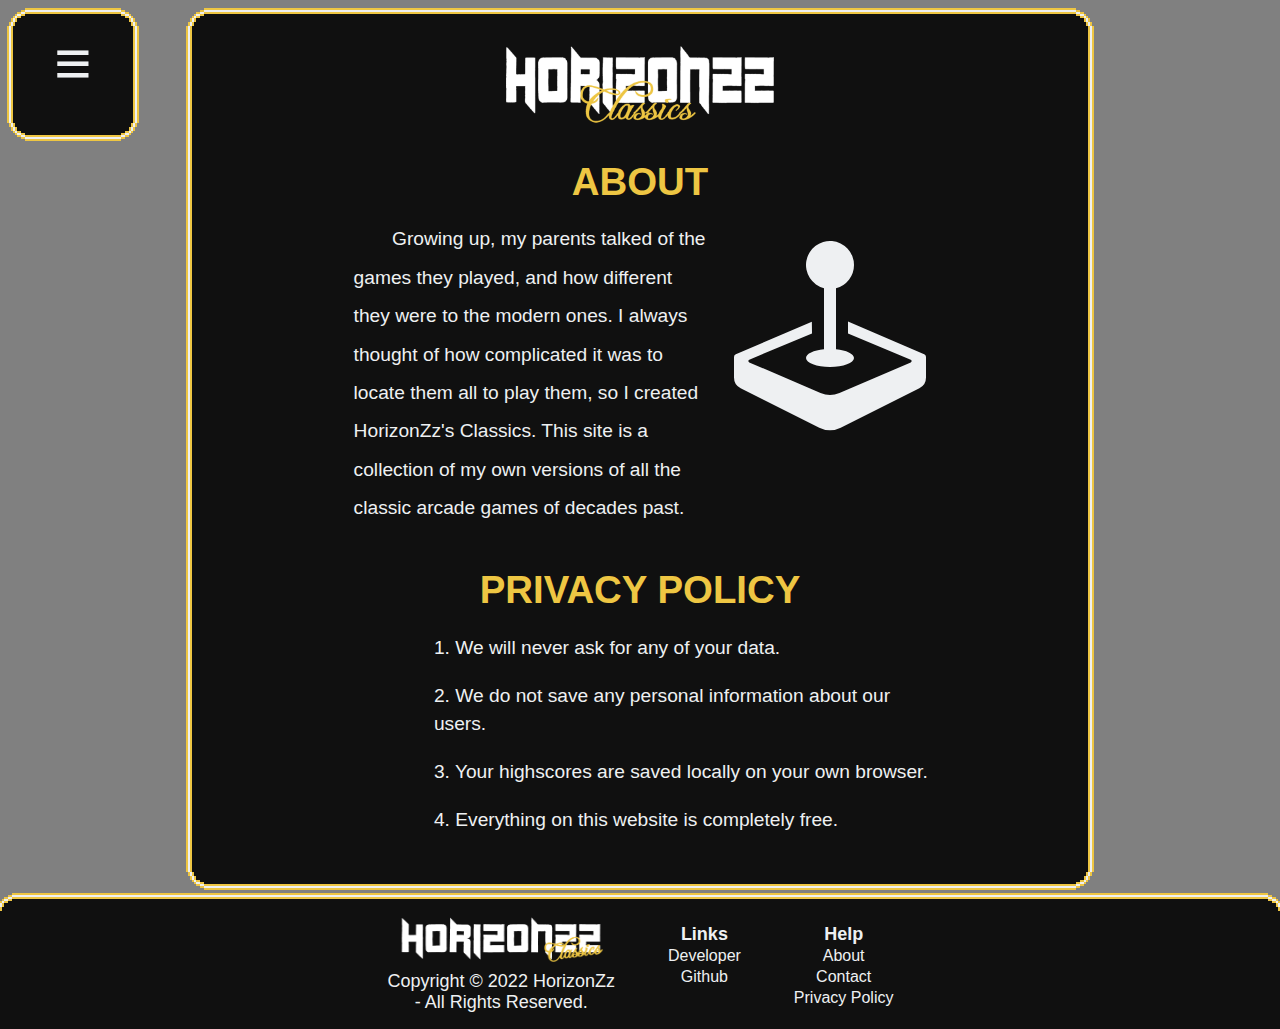
==== about.html @ 57a7f118 "Add work to github" ====
<!DOCTYPE html>
<html>
    <head>
        <meta charset=UTF-8>
        <title>About</title>
        <link rel="shortcut icon" type=image/x-icon href=web_img/hc_icon.ico>
        <link rel="apple-touch-icon" href=web_img/hc_icon.png>
        <meta name=msapplication-square70x70logo href=web_img/hc_icon.png>
        <meta name=msapplication-square150x150logo href=web_img/hc_icon.png>
        <meta name=msapplication-square310x310logo href=web_img/hc_icon.png>
        <meta name=msapplication-wide310x150logo href=web_img/hc_icon.png>
        <meta name=msapplication-TileColor content=#101010;>
        <link rel=stylesheet href=css/style.css>
        <script src=https://code.jquery.com/jquery-3.6.0.js></script>
        <script src=menuFunction.js></script>
    </head>
    <body>
        <div class=content>
            <div class=sidemenu id=sidemenu>
                <span id=menu_tog onclick='$("#sidemenu").toggleClass("expanded");replaceMenu($(this).attr("id"));'><a class=gb style=font-size:4em;><b>≡</b></a></span>
            </div>
            <div id=back2>
                <div id=abt_cont>
                    <img id=hc_logo src=web_img/hc_logo.png alt='horizonzz classics' height=75px>
                    <h1 class=secTitle id=about_title style=margin-bottom:-0.1em;><a style=font-size:larger;>ABOUT</a></h1>
                    <div id=desc_lists>
                        <p id=abtTxt>&emsp;&emsp;Growing up, my parents talked of the games they played, and how different they were to the modern ones. I always thought of how complicated it was to locate them all to play them, so I created HorizonZz's Classics. This site is a collection of my own versions of all the classic arcade games of decades past. </p>
                        <p style=margin-top:2.5em;><svg xmlns="http://www.w3.org/2000/svg" width="12em" height="12em" fill="currentColor" class="bi bi-joystick" viewBox="0 0 16 16">
                            <path d="M10 2a2 2 0 0 1-1.5 1.937v5.087c.863.083 1.5.377 1.5.726 0 .414-.895.75-2 .75s-2-.336-2-.75c0-.35.637-.643 1.5-.726V3.937A2 2 0 1 1 10 2z"/>
                            <path d="M0 9.665v1.717a1 1 0 0 0 .553.894l6.553 3.277a2 2 0 0 0 1.788 0l6.553-3.277a1 1 0 0 0 .553-.894V9.665c0-.1-.06-.19-.152-.23L9.5 6.715v.993l5.227 2.178a.125.125 0 0 1 .001.23l-5.94 2.546a2 2 0 0 1-1.576 0l-5.94-2.546a.125.125 0 0 1 .001-.23L6.5 7.708l-.013-.988L.152 9.435a.25.25 0 0 0-.152.23z"/>
                        </svg></p>
                    </div>
                    <h1 class=secTitle id=policy_title><a style=font-size:larger;>PRIVACY POLICY</a></h1>
                    <p id=polTxt>1. We will never ask for any of your data.</p>
                    <p id=polTxt>2. We do not save any personal information about our users.</p>
                    <p id=polTxt>3. Your highscores are saved locally on your own browser.</p>
                    <p id=polTxt>4. Everything on this website is completely free.</p>
                </div>
            </div>
        </div>
        <div id=footer_cont>
            <footer id=footer>
                <ul id=footerUL name=branding style=padding-left:1px>
                    <li id=footerLIT><img src=web_img/horizonzzlogo.png alt=horizonzz height=55px></li>
                    <li id=footerLIT><a> Copyright © 2022 HorizonZz </a></li>
                    <li id=footerLIT><a> - All Rights Reserved. </a></li>
                </ul>
                <ul id=footerUL name=links style=margin-left:13px>
                    <li id=footerLIT style=margin-top:13px><a> <b>Links</b> </a></li>
                    <li id=footerLI><a href=https://horizonzz.com target=_blank rel="noopener noreferrer">Developer</a></li>
                    <li id=footerLI><a href=https://github.com/Git-HorizonZz target=_blank rel="noopener noreferrer">Github</a></li>
                </ul>
                <ul id=footerUL name=links style=margin-left:13px>
                    <li id=footerLIT style=margin-top:13px;><a><b>Help</b></a></li>
                    <li id=footerLI><a href=about.html>About</a></li>
                    <li id=footerLI><a id="link" href="mailto:horizonzzQuery@gmail.com">Contact</a></li>
                    <li id=footerLI><a href=about.html#policy_title>Privacy Policy</a></li>
                </ul>
            </footer>
        </div>
    </body>
</html>
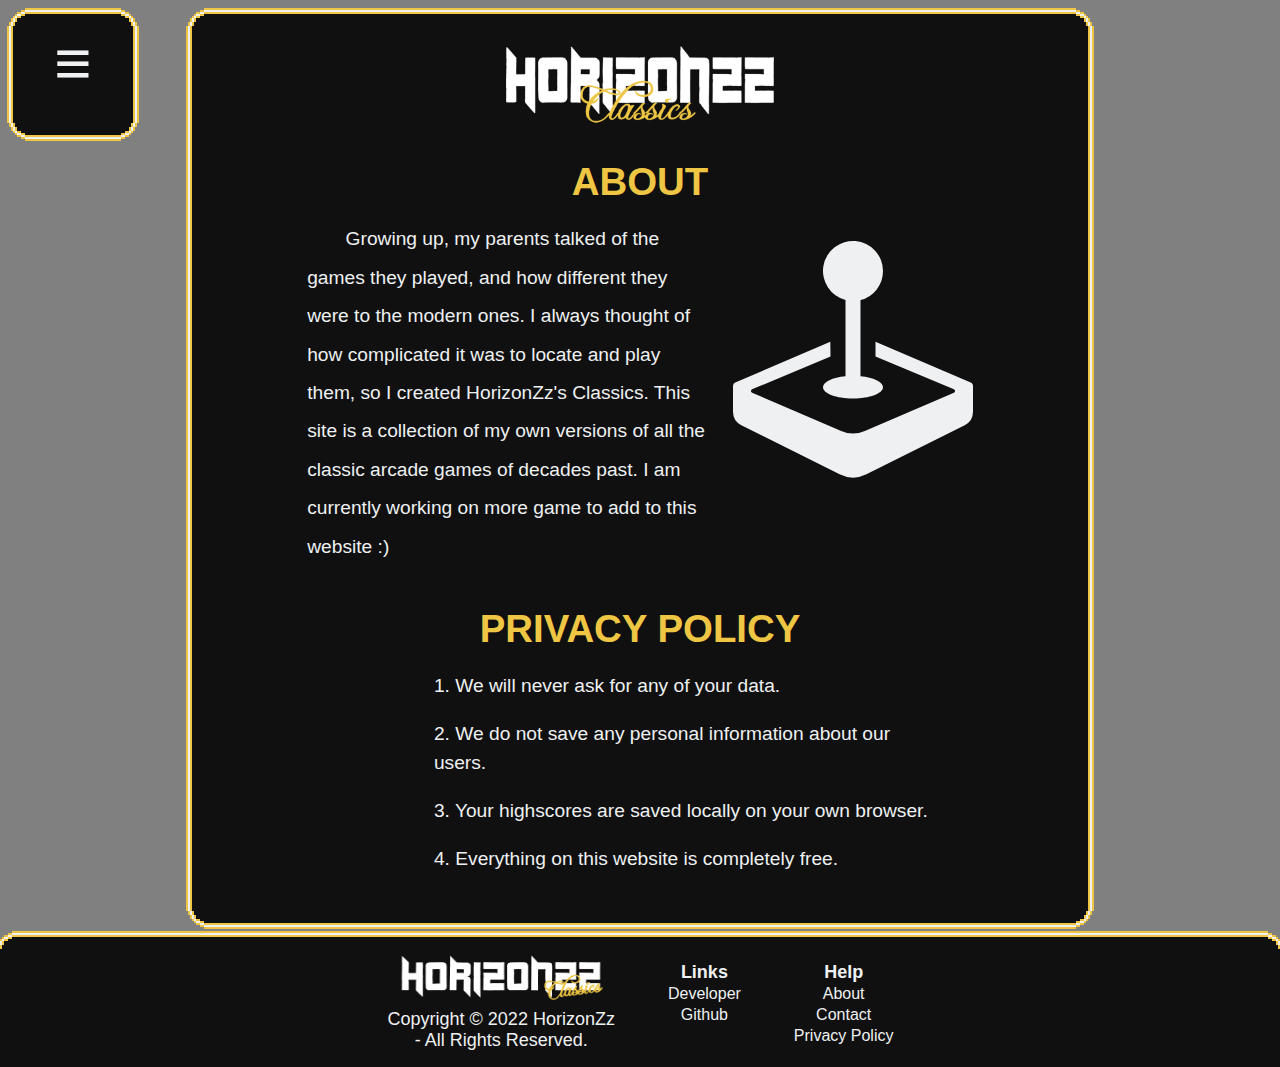
==== commit 7a160953: "Update to current" ====
--- a/about.html
+++ b/about.html
@@ -24,8 +24,8 @@
                     <img id=hc_logo src=web_img/hc_logo.png alt='horizonzz classics' height=75px>
                     <h1 class=secTitle id=about_title style=margin-bottom:-0.1em;><a style=font-size:larger;>ABOUT</a></h1>
                     <div id=desc_lists>
-                        <p id=abtTxt>&emsp;&emsp;Growing up, my parents talked of the games they played, and how different they were to the modern ones. I always thought of how complicated it was to locate them all to play them, so I created HorizonZz's Classics. This site is a collection of my own versions of all the classic arcade games of decades past. </p>
-                        <p style=margin-top:2.5em;><svg xmlns="http://www.w3.org/2000/svg" width="12em" height="12em" fill="currentColor" class="bi bi-joystick" viewBox="0 0 16 16">
+                        <p id=abtTxt>&emsp;&emsp;Growing up, my parents talked of the games they played, and how different they were to the modern ones. I always thought of how complicated it was to locate and play them, so I created HorizonZz's Classics. This site is a collection of my own versions of all the classic arcade games of decades past. I am currently working on more game to add to this website :)</p>
+                        <p style=margin-top:2.5em;><svg xmlns="http://www.w3.org/2000/svg" width="15em" height="15em" fill="currentColor" class="bi bi-joystick" viewBox="0 0 16 16">
                             <path d="M10 2a2 2 0 0 1-1.5 1.937v5.087c.863.083 1.5.377 1.5.726 0 .414-.895.75-2 .75s-2-.336-2-.75c0-.35.637-.643 1.5-.726V3.937A2 2 0 1 1 10 2z"/>
                             <path d="M0 9.665v1.717a1 1 0 0 0 .553.894l6.553 3.277a2 2 0 0 0 1.788 0l6.553-3.277a1 1 0 0 0 .553-.894V9.665c0-.1-.06-.19-.152-.23L9.5 6.715v.993l5.227 2.178a.125.125 0 0 1 .001.23l-5.94 2.546a2 2 0 0 1-1.576 0l-5.94-2.546a.125.125 0 0 1 .001-.23L6.5 7.708l-.013-.988L.152 9.435a.25.25 0 0 0-.152.23z"/>
                         </svg></p>
